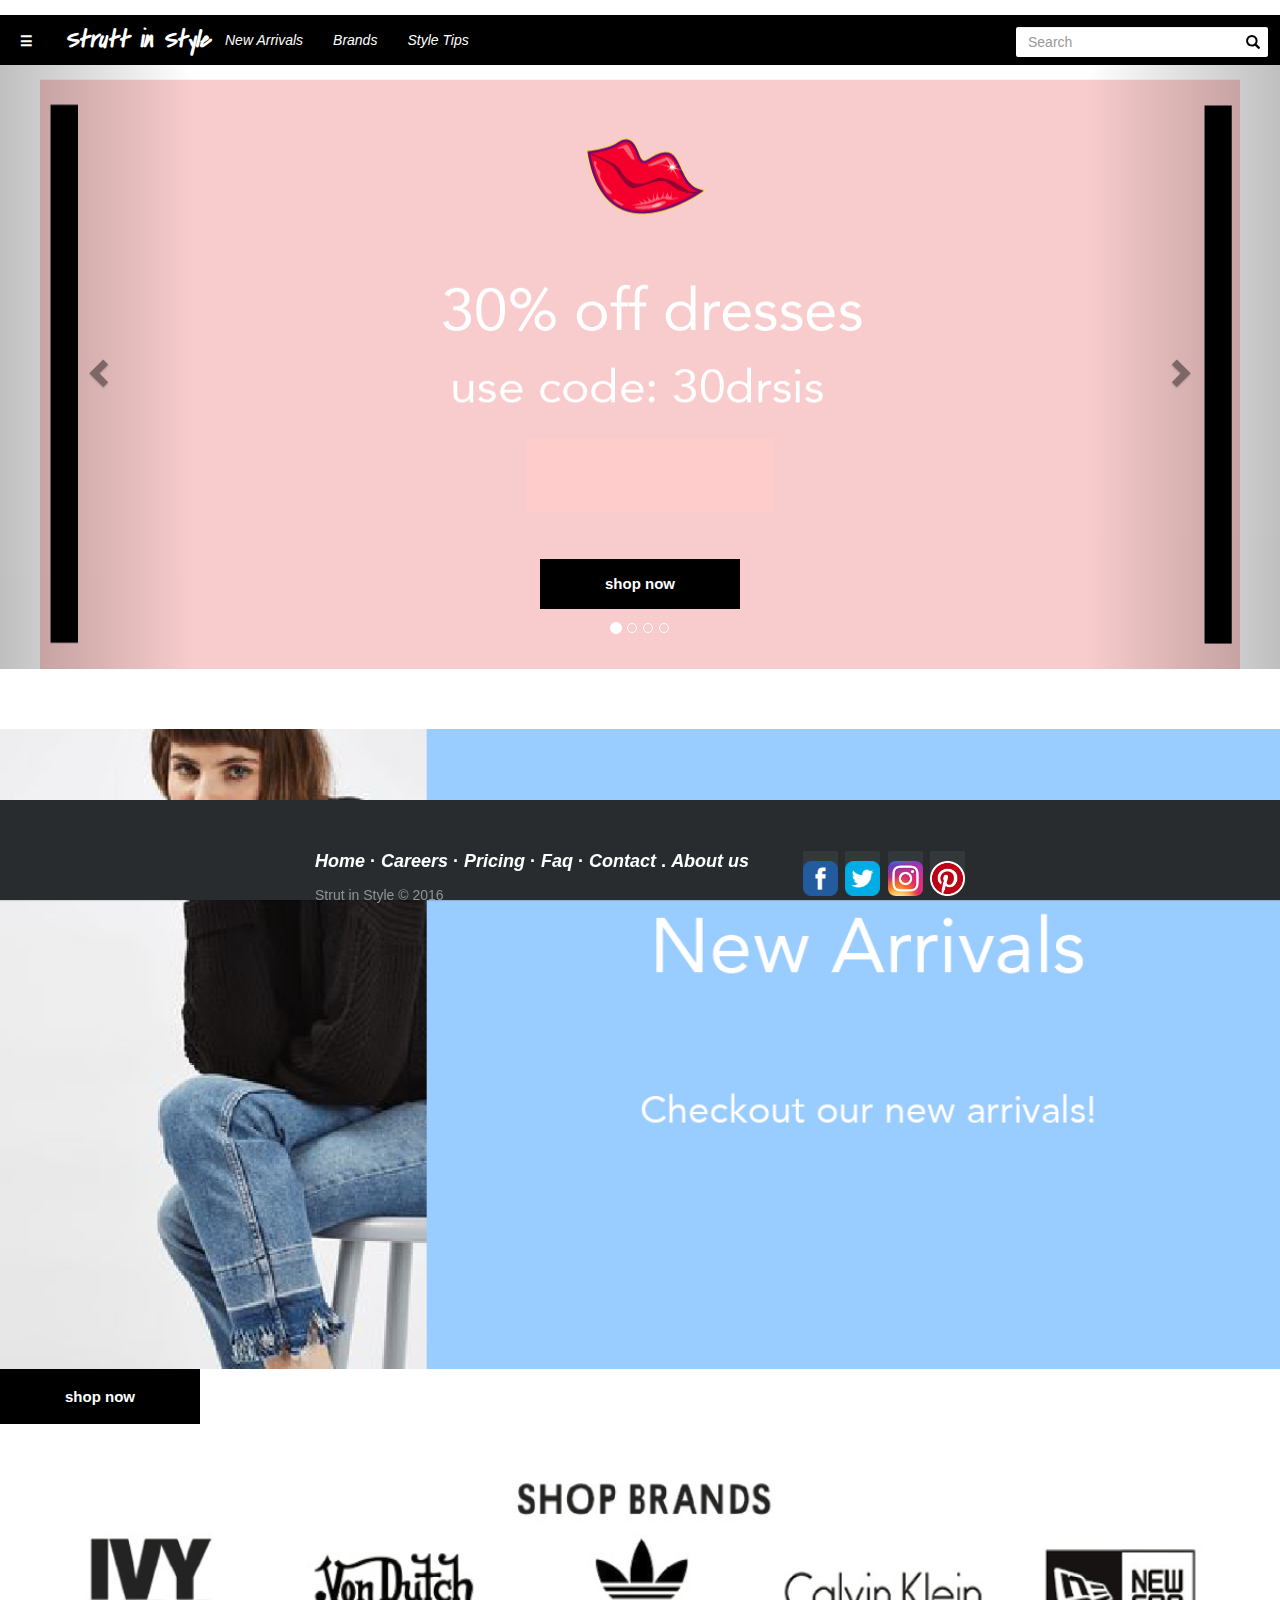
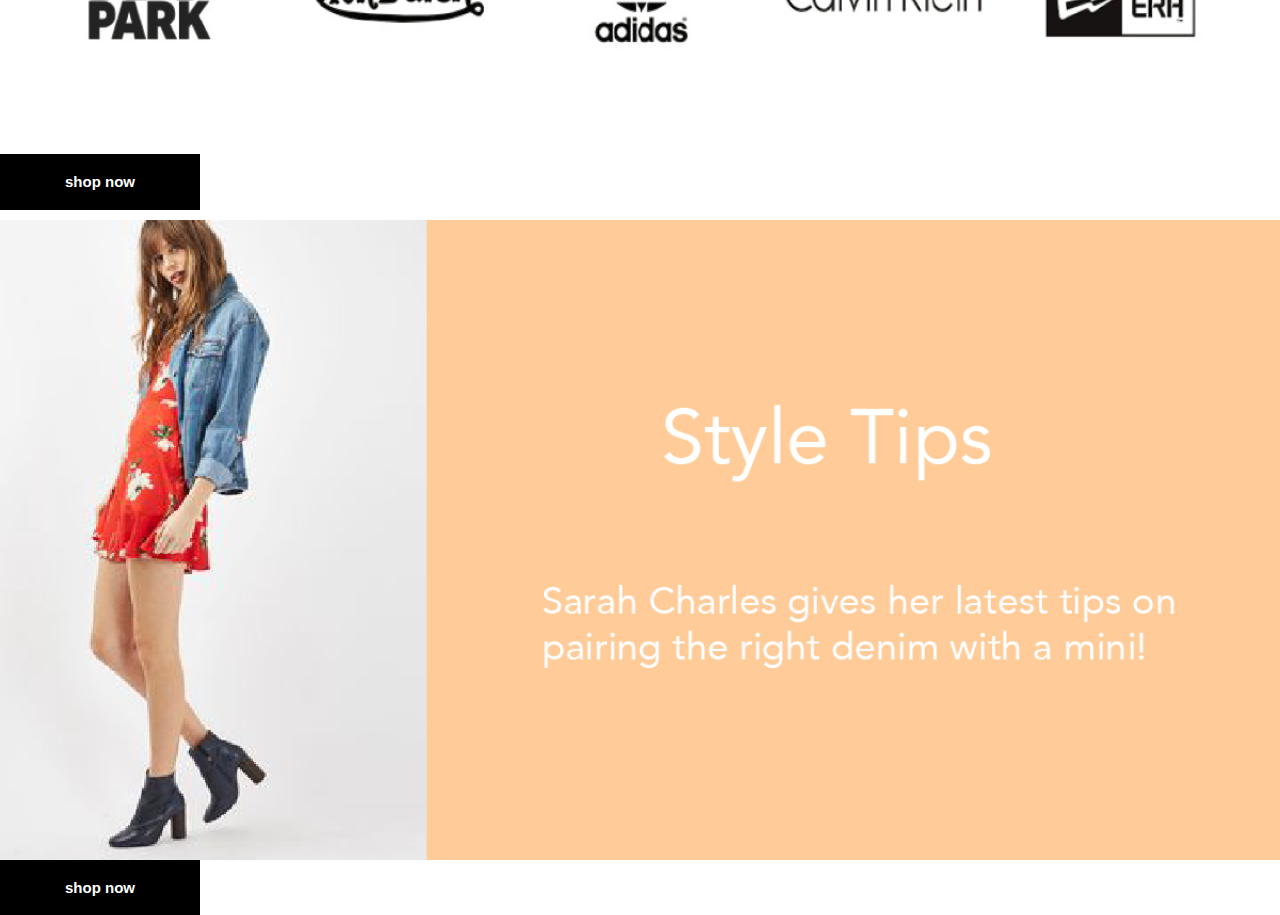
==== index.html @ d8f84b30 "first commit" ====
<!DOCTYPE html>
<html lang="en">
<head>
<link rel="icon" href="images/favicon.png">
  <title>Strutt in Style</title>
  <meta charset="utf-8">
  <meta name="viewport" content="width=device-width, initial-scale=1">

  <link rel="stylesheet" href="https://maxcdn.bootstrapcdn.com/bootstrap/3.3.7/css/bootstrap.min.css">

<link rel="stylesheet" type="text/css" href="css/custom.css">

<link href="https://fonts.googleapis.com/css?family=Covered+By+Your+Grace|Droid+Sans+Mono|La+Belle+Aurore|Petit+Formal+Script" rel="stylesheet">



  <script src="https://ajax.googleapis.com/ajax/libs/jquery/3.1.1/jquery.min.js"></script>
  <script src="https://maxcdn.bootstrapcdn.com/bootstrap/3.3.7/js/bootstrap.min.js"></script>

 </head>

   
	<input type="checkbox" id="menuToggle">
		<label for="menuToggle" class="menu-icon">&#9776;</label>

<header>

	<div class="form-group has-feedback">
    
    	<input type="text" class="form-control" placeholder="Search" />
    		<i class="glyphicon glyphicon-search"></i>
	</div>

		<div id="brand">Strutt in Style</div>



<!--Menu-->
      <button type="button" class="navbar-toggle" data-toggle="collapse" data-target="#myNavbar">
          <span class="icon-bar"></span>
          <span class="icon-bar"></span>
          <span class="icon-bar"></span>
      </button>
      
    </div>
    <div>
      <div class="collapse navbar-collapse" id="myNavbar">
        <ul class="nav navbar-nav">
          <li><a href="#section1">New Arrivals</a></li>
          <li><a href="#section2">Brands</a></li>
          <li><a href="#section3">Style Tips</a></li>
         
            </ul>
          </li>
        </ul>
      </div>
    </div>
  </div>
</nav>

</header>

<body>

	<nav class="menu">

		<ul>

      	<li><a href="#">Sign In</a></li> 
      	<li><a href="#">Dresses</a></li>
        <li><a href="#">Tops</a></li>
        <li><a href="#">Knitwear</a></li>
        <li><a href="#">Jackets&Coats</a></li>
        <li><a href="#">Trousers</a></li>
        <li><a href="#">Accessories</a></li>
        <li><a href="#">Footwear</a></li>

		</ul>
	</nav>



    <div id="carousel-example-generic" class="carousel slide" data-ride="carousel" data-interval="2000">
  <!-- Indicators -->
  <ol class="carousel-indicators">
    <li data-target="#carousel-example-generic" data-slide-to="0" class="active"></li>
    <li data-target="#carousel-example-generic" data-slide-to="1"></li>
    <li data-target="#carousel-example-generic" data-slide-to="2"></li>
    <li data-target="#carousel-example-generic" data-slide-to="3"></li>
  </ol>


 
  <!-- Wrapper for slides -->
  <div class="carousel-inner">
    <div class="item active">
      <img src="images/sisbannerlarge.png" alt="...">
      <div class="carousel-caption"> 
        <h3><button class="button">shop now</button></h3>
      </div>
    </div>
    <div class="item"> 
      <img src="images/New winter trends.png" alt="...">
      <div class="carousel-caption">
        <h3><button class="button">shop now</button></h3>
      </div>
    </div>
     <div class="item"> 
      <img src="images/Sign up.png" alt="...">
      <div class="carousel-caption">
        <h3><a href="sign_up.html"><button class="button">sign up</button></h3>
        </a>

      </div>
    </div>
    <div class="item">
      <img src="images/halloween_zpo81y.jpg" alt="...">
      <div class="carousel-caption">
        <h3><button class="button">shop now</button></h3>
        
      </div>
    </div>
  </div>
 
  <!-- Controls -->
  <a class="left carousel-control" href="#carousel-example-generic" role="button" data-slide="prev">
    <span class="glyphicon glyphicon-chevron-left"></span>   

  

  </a>
  <a class="right carousel-control" href="#carousel-example-generic" role="button" data-slide="next">
    <span class="glyphicon glyphicon-chevron-right"></span>
  </a>
</div> <!-- Carousel -->



  </div>

 <section id="section1">
  <div class="row">
    <div class="col-md-12"> 
     		<img src="images/denim.png" class="centerImage1" alt="what image shows" height="600" width="1200" ><button class="imgbutton">shop now</button> 
     	</div>
     </section>


     <section id="section2">
     <div class="row">
    <div class="col-md-12">
  
     		<img src="images/brands.png" class="centerImage2" alt="what image shows" height="600" width="1200"><button class="imgbutton">shop now</button> 
     	</div>
     </section>



<section id="section3">
<div class="row">
    <div class="col-md-12">
  
     		<img src="images/s tips.png" class="centerImage2" alt="what image shows" height="600" width="1200"><button class="imgbutton">shop now</button> 
     </div>
</div>
</section>





	</div>
</div>

		<footer class="footer-distributed">
    <div class="container">
			<div class="footer-right">

				<a href="#"><img src=images/Facebook.png class="center" alt="what image shows" height="350" width="350"></a>
				<a href="#"><img src=images/Twitter.png></i></a>
				<a href="#"><img src=images/instagram_logo.png></i></a>
				<a href="#"><img src=images/Pinterest-logo.png></i></a>

			</div>

			<div class="footer-left">

				<p class="footer-links">
					<a href="#">Home</a>
					·
					<a href="#">Careers</a>
					·
					<a href="#">Pricing</a>
					·
					<a href="#">Faq</a>
					·
					<a href="#">Contact</a>
					.
					<a href="about us.html">About us</a>
				</p>

				<p>Strut in Style &copy; 2016</p>
			</div>
      </div>
		</footer>

 
</body>
</html>
---- css/custom.css ----
* { padding: 0; margin: 0; }
body { font-family: sans-serif; }
a { text-decoration: none; color: #00A5CC; }
li { list-style-type: none; }

header { 
    width: 100%; 
    height: 50px; 
    margin: 0;
    border-bottom: 1px solid #EEE;


}

header {
    background: #000;
    border-color: #000;
    
}

#brand {
    float: left;
    line-height: 50px;
    color: #fff;
    font-size: 25px;
    font-weight: bolder;
   margin: 0 0 0 6px;
   font-family: 'Covered By Your Grace', cursive;
   font-style: italic;
}
nav { width: 100%; text-align: center; }
nav a { 
    display: block; 
    padding: 15px 0;
    border-bottom: 1px #FFCCCC ;
    color: black;
    padding-right:0;
}
nav a:hover { background: #d3d3d3; color: #FFF; }
nav li:last-child a { border-bottom: none; }

/*-----------------------------------------*/

.menu {
    width: 240px;
    height: 100%;
    position: absolute;
    background: #FFCCCC;
    left: -240px;
    transition: all .3s ease-in-out;
    -webkit-transition: all .3s ease-in-out;
    -moz-transition: all .3s ease-in-out;
    -ms-transition: all .3s ease-in-out;
    -o-transition: all .3s ease-in-out;
    z-index: 3;

    
}
.menu-icon {
    padding: 10px 20px;
    background: #000;
    color: #fff;
    cursor: pointer;
    float: left;
    margin: 6px 6px 0 0;
    border-radius: 5px;
    
}
#menuToggle { display: none; }

#menuToggle:checked ~ .menu { position: absolute; left: 0; }

input.form-control {

    width:20%;
    float: right;
    border-color: black;
    border-width: 2px;
    margin: 10px;

}

.input {
    padding: 10px;
}

.glyphicon-search{
    position: absolute;
    top: 0;
    right: 0;
    z-index: 2;
    display: block;
    width: 34px;
    height: 34px;
    line-height: 34px;
    text-align: center;
    pointer-events: none;
    margin: 10px;
}

.carousel {
    padding-bottom: 20px: 
    padding-top: 20px;
    z-index: 1;


}


.carousel-inner > .item > img {
    margin: 0 auto;
    width:1200px;
    height:600px;
}



img {
    max-width: 100%;
    height: auto;
    display: table-row;
    padding-top: 10px;
    margin:0px;
    width: 100%;

}

img.centerImage1 {
   
}

section#section1 {
    max-width: 100%;
}
    



.row1{
   display: inline-grid;

}

.container {
  width: auto;
  max-width: 680px;
  padding: 0 15px;
}
.container .credit {
  margin: 20px 0;
}

footer {
    position: fixed;
    height: 100px;
    bottom: 0;
    width: 100%;
    background: black;
    color: white;
}

* {
    padding: 0;
    margin: 0;
    color: black;

}

li {
    margin-left: 0px;
    color: white;
}

.navbar-default {
    background-color: #000;
    border-color: #000;
    width: 100%
    z-index: 3;
  h


}

.navbar-default .navbar-text {
    color: #fff;
    float: left;
    margin-right: 50px;

}

.footer-container {
    margin-top: 0;
}

.navbar {
    width: 100%;
    margin:0;
}


body {
      position: relative;

  }
  #section1 {padding-top:50px;height:500px;color: #fff; }
  #section2 {padding-top:50px;height:500px;color: #fff; }
  #section3 {padding-top:50px;height:500px;color: #fff; }

  a {
    color: #fff;
    text-align: center;
    font-style: italic;

}

.dropdown-menu {
    float:right;
}

button.button {
    background: #000;
    color: #fff;
    font-size: 15px;
    padding: 15px;
    border: 2px solid black;
    width: 200px;
    font-weight: bold;
    }

#section2 {
    padding-top: 5px;
    height: 300px;
    color: #fff;
    padding-bottom: 20px;
    border:10%;
}

#section3 {
   
    height: 500px;
    color: #fff;
    padding-bottom: 5px;

    border:0px;
}

button.imgbutton {
    background: #000;
    color: #fff;
    font-size: 15px;
    padding: 15px;
    border: 2px solid black;
    width: 200px;
    font-weight: bold;
    }

    .footer-distributed{
    background-color: #292c2f;
    box-shadow: 0 1px 1px 0 rgba(0, 0, 0, 0.12);
    box-sizing: border-box;
    width: 100%;
    text-align: left;
    font: normal 16px sans-serif;

    padding: 45px 50px;
    margin-top: 80px;
}

.footer-distributed .footer-left p{
    color:  #8f9296;
    font-size: 14px;
    margin: 0;
}

/* Footer links */

.footer-distributed p.footer-links{
    font-size:18px;
    font-weight: bold;
    color:  #ffffff;
    margin: 0 0 10px;
    padding: 0;
}

.footer-distributed p.footer-links a{
    display:inline-block;
    line-height: 1.8;
    text-decoration: none;
    color:  inherit;
}

.footer-distributed .footer-right{
    float: right;
    margin-top: 6px;
    max-width: 180px;
}

.footer-distributed .footer-right a{
    display: inline-block;
    width: 35px;
    height: 35px;
    background-color:  #33383b;
    border-radius: 2px;

    font-size: 20px;
    color: #ffffff;
    text-align: center;
    line-height: 35px;

    margin-left: 3px;
}


body > .container {
    padding: 60px 15px 0;
}

.container .text-muted {
    margin: 20px 0;
}

.footer > .container {
    padding-left:15px;
    padding-right:15px;
}
/* If you don't want the footer to be responsive, remove these media queries */

@media (max-width: 600px) {

    .footer-distributed .footer-left,
    .footer-distributed .footer-right{
        text-align: center;
    }

    .footer-distributed .footer-right{
        float: none;
        margin: 0 auto 20px;
    }

    .footer-distributed .footer-left p.footer-links{
        line-height: 1.8;
    }
}
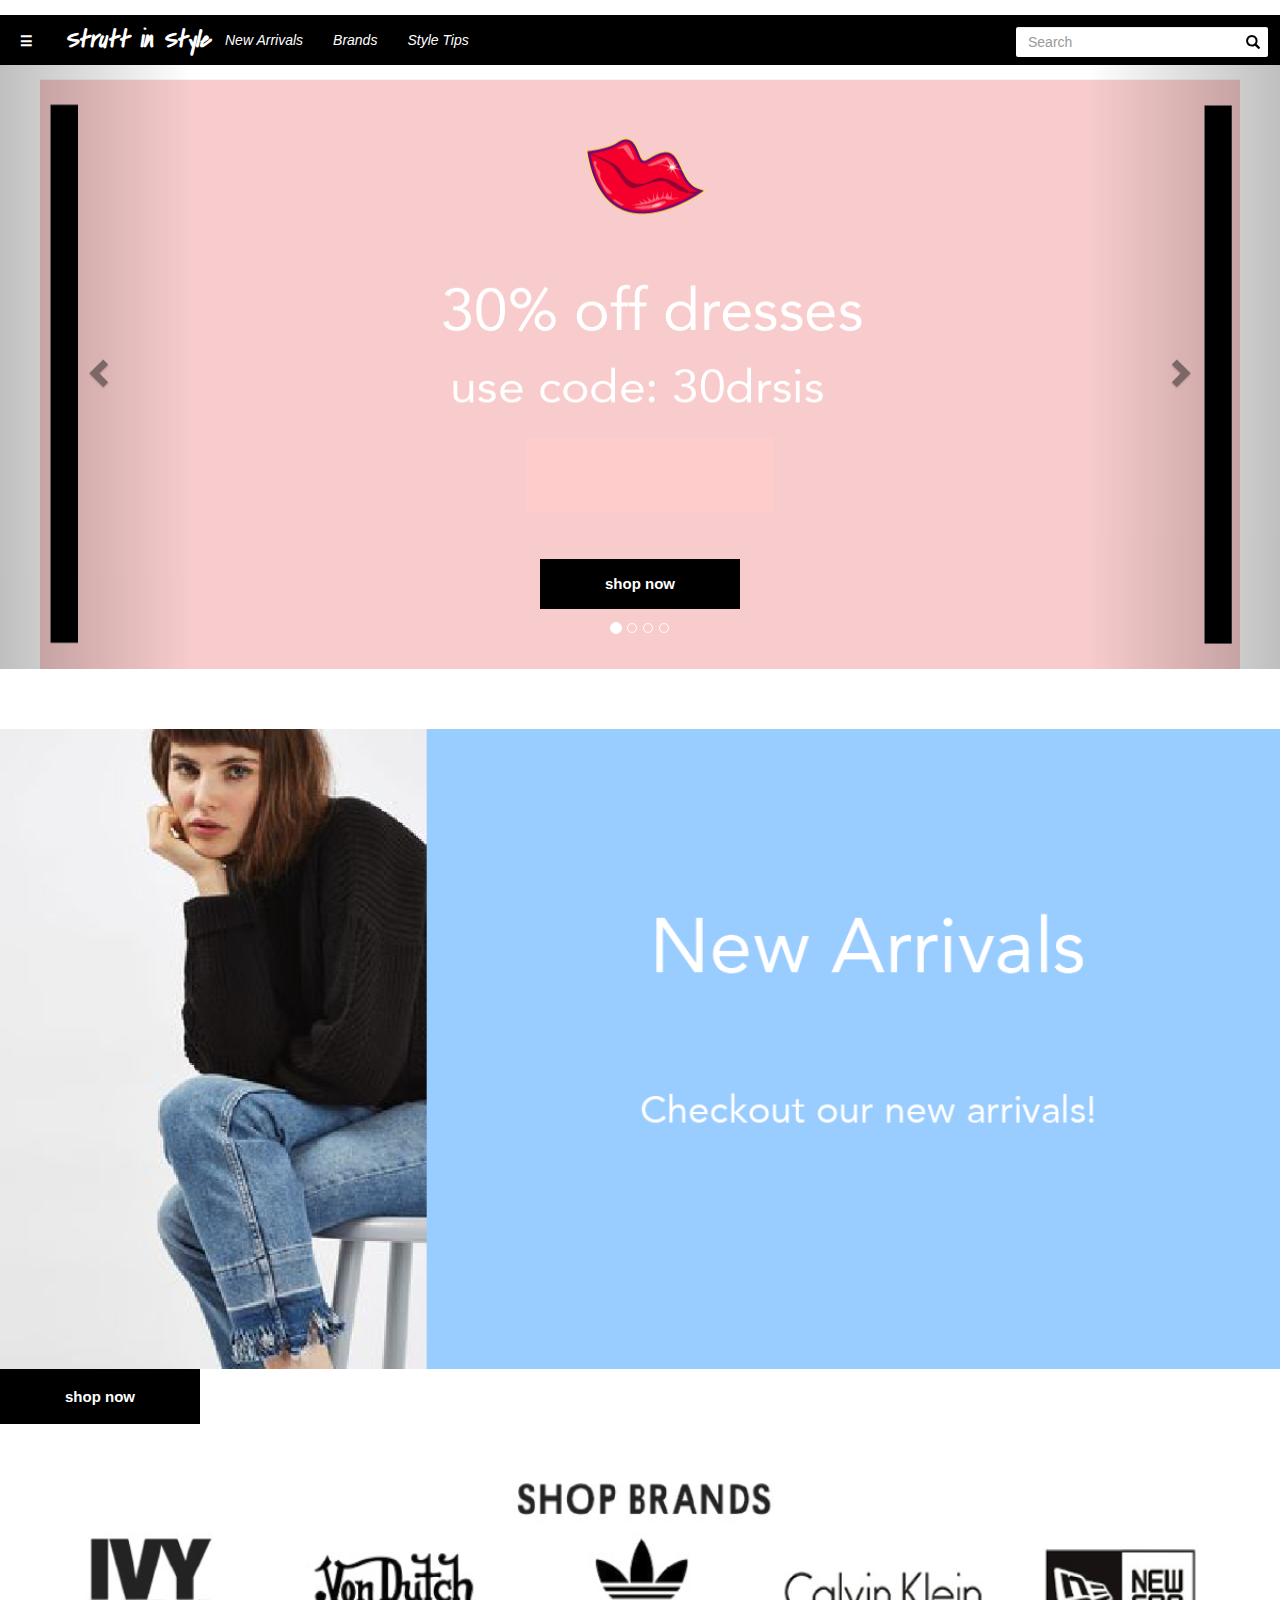
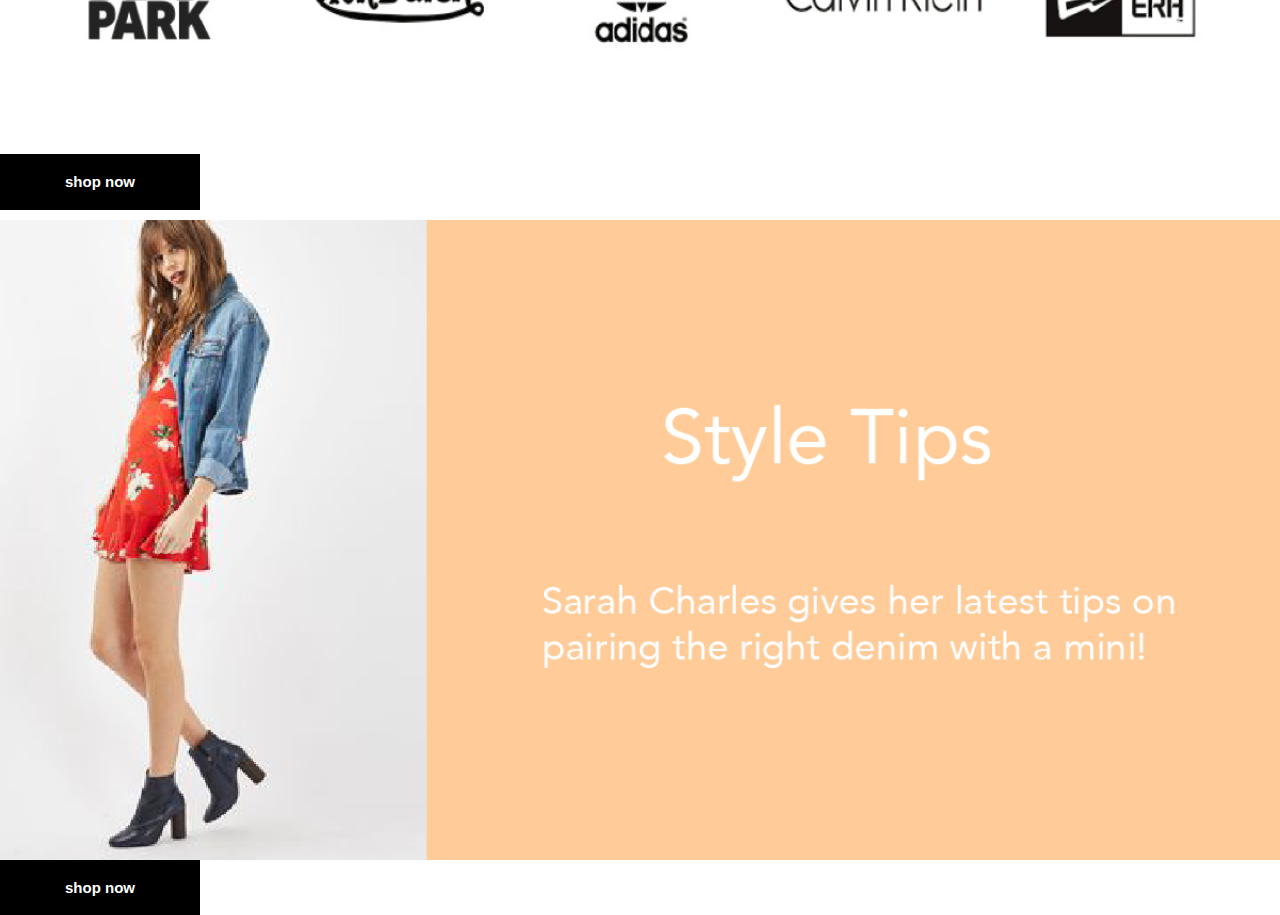
==== commit 82555276: "no footer" ====
--- a/index.html
+++ b/index.html
@@ -172,38 +172,7 @@
 	</div>
 </div>
 
-		<footer class="footer-distributed">
-    <div class="container">
-			<div class="footer-right">
-
-				<a href="#"><img src=images/Facebook.png class="center" alt="what image shows" height="350" width="350"></a>
-				<a href="#"><img src=images/Twitter.png></i></a>
-				<a href="#"><img src=images/instagram_logo.png></i></a>
-				<a href="#"><img src=images/Pinterest-logo.png></i></a>
-
-			</div>
-
-			<div class="footer-left">
-
-				<p class="footer-links">
-					<a href="#">Home</a>
-					·
-					<a href="#">Careers</a>
-					·
-					<a href="#">Pricing</a>
-					·
-					<a href="#">Faq</a>
-					·
-					<a href="#">Contact</a>
-					.
-					<a href="about us.html">About us</a>
-				</p>
-
-				<p>Strut in Style &copy; 2016</p>
-			</div>
-      </div>
-		</footer>
-
+		
  
 </body>
 </html>
--- a/css/custom.css
+++ b/css/custom.css
@@ -1,5 +1,3 @@
-
-
 * { padding: 0; margin: 0; }
 body { font-family: sans-serif; }
 a { text-decoration: none; color: #00A5CC; }
@@ -257,7 +255,7 @@
     }
 
     .footer-distributed{
-    background-color: #292c2f;
+    background-color: #000;
     box-shadow: 0 1px 1px 0 rgba(0, 0, 0, 0.12);
     box-sizing: border-box;
     width: 100%;
@@ -277,11 +275,11 @@
 /* Footer links */
 
 .footer-distributed p.footer-links{
-    font-size:18px;
+    font-size:15px;
     font-weight: bold;
     color:  #ffffff;
-    margin: 0 0 10px;
-    padding: 0;
+    margin: 0  0 10px;
+    padding-bottom: 10px;
 }
 
 .footer-distributed p.footer-links a{
@@ -289,11 +287,14 @@
     line-height: 1.8;
     text-decoration: none;
     color:  inherit;
+    background: black;
+    margin-top: -5px;
+
 }
 
 .footer-distributed .footer-right{
     float: right;
-    margin-top: 6px;
+    margin-top: 0px;
     max-width: 180px;
 }
 
@@ -301,30 +302,22 @@
     display: inline-block;
     width: 35px;
     height: 35px;
-    background-color:  #33383b;
+    background-color:  #000;
     border-radius: 2px;
 
     font-size: 20px;
     color: #ffffff;
     text-align: center;
     line-height: 35px;
-
     margin-left: 3px;
-}
-
-
-body > .container {
-    padding: 60px 15px 0;
-}
-
-.container .text-muted {
-    margin: 20px 0;
-}
-
-.footer > .container {
-    padding-left:15px;
-    padding-right:15px;
-}
+  
+}
+
+.footer-distributed .footer-right a img{
+  margin: -10px;
+  margin-left: 3px;
+}
+
 /* If you don't want the footer to be responsive, remove these media queries */
 
 @media (max-width: 600px) {
@@ -340,7 +333,24 @@
     }
 
     .footer-distributed .footer-left p.footer-links{
+
         line-height: 1.8;
-    }
-}
-
+        
+    }
+
+
+.footer-distributed .footer-right a {
+    display: inline;
+    width: 35px;
+    height: 35px;
+    background-color: #33383b;
+    border-radius: 2px;
+    font-size: 20px;
+    color: #ffffff;
+    text-align: center;
+    line-height: 35px;
+    margin-left: 3px;
+
+}
+
+
